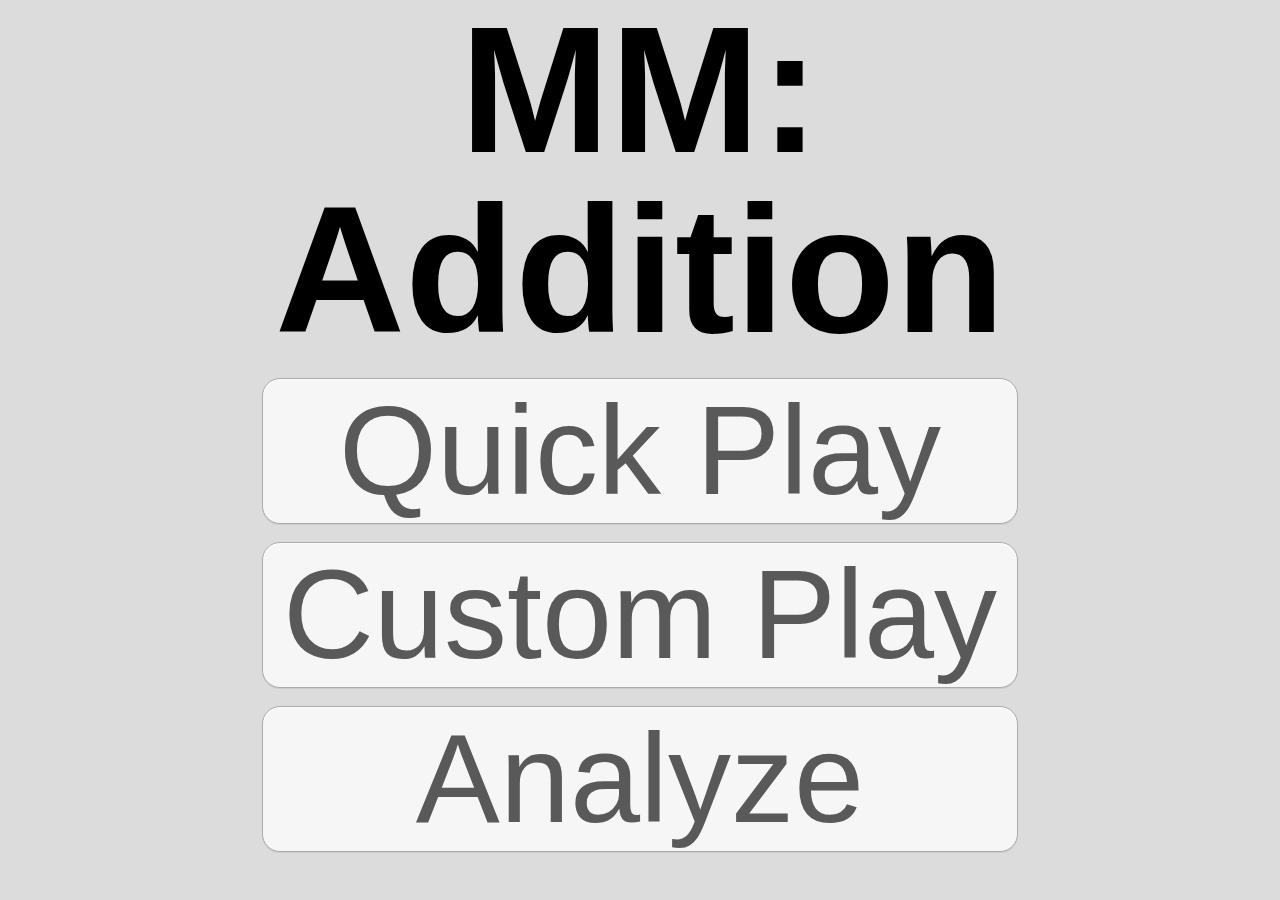
==== index.html @ b8b4c214 "Initial Commit" ====
<!DOCTYPE html>
<html >
<head>
	<meta charset="UTF-8">
	<title>Random Addition</title>
	<meta name="author" content="Andrew Ippoliti">

	<!-- IN ANDROID BROWSER - enter "about:debug" in the address bar
	     It should give you some extra options and a 'js console' -->

	<!-- Mobile viewport optimization http://goo.gl/b9SaQ -->
	<meta name="HandheldFriendly" content="True">
	<meta name="MobileOptimized" content="320">
	<!--<meta name="viewport" content="width=device-width, initial-scale=1.0, maximum-scale=10.0;">-->
	<!--<meta name="viewport" content="width=device-width, height=device-height, user-scalable=no" />-->
	<!-- Force the browser to use 320x320 as the viewport size -->
	<!--<meta name="viewport" content="width=320, height=320, user-scalable=no" />-->
	<!-- Force the browser to use the device width as the viewport with -->
	<meta name="viewport" content="width=device-width, initial-scale=1.0" />
	
	<!-- Hide browser chrome (iOS only) -->
	<meta name="apple-mobile-web-app-capable" content="yes" />

	<!-- Supposedly style the status bar -->
	<meta name="apple-mobile-web-app-status-bar-style" content="black" />
	
	<link rel="stylesheet" href="styles.css" />

</head>
<body>
    <div id="game-content" style="position: relative; margin: auto; overflow: hidden; text-align: center; margin 3%;">
	<h1>MM: Addition</h1>
	<a class="transition" id="spot1" href="./play.htm?count=5" >Quick Play</a>
	<a class="transition" id="spot2" href="./configure.htm" >Custom Play</a>
	<a class="transition" id="spot3" href="./analyze.htm" >Analyze</a>
    </div>

	<script type="text/javascript" src="js-lib-data.js"></script>
	<script type="text/javascript" src="js-lib-generic.js"></script>
	<script type="text/javascript" id="script-doc">
/* TO LOOK FOR TRANSITION CSS CAPABILITY */
/*
	// will give vendor prefixed stuff
	for( prop in document.body.style ){ if( prop.indexOf('Transition') > -1 ){ console.info(prop); } }
	// will give regular
	for( prop in document.body.style ){ if( prop.indexOf('transition') > -1 ){ console.info(prop); } }
*/
onload = function(){
	resizeWindow(100);
	onresize = function(){ resizeWindow(100); };
};
</script>

</body>
</html>
---- styles.css ----
/* Css reset */
html,body,div,span,applet,object,iframe,h1,h2,h3,h4,h5,h6,p,blockquote,pre,a,abbr,acronym,address,big,cite,code,del,dfn,em,img,input,ins,kbd,q,s,samp,small,strike,strong,sub,sup,tt,var,b,u,i,center,dl,dt,dd,ol,ul,li,fieldset,form,label,legend,table,caption,tbody,tfoot,thead,tr,th,td,article,aside,canvas,details,embed,figure,figcaption,footer,header,hgroup,menu,nav,output,ruby,section,summary,time,mark,audio,video {
border:0;
font-size:100%;
font:inherit;
vertical-align:baseline;
margin:0;
padding:0;
text-decoration: none;
font-family:Helvetica Neue, Helvetica, sans-serif;
text-align:center;
text-rendering:optimizeLegibility;
-webkit-font-smoothing:antialiased;
}

article,aside,details,figcaption,figure,footer,header,hgroup,menu,nav,section {
display:block;
}

body {
line-height:1;
}

ol,ul {
list-style:none;
}

blockquote,q {
quotes:none;
}

blockquote:before,blockquote:after,q:before,q:after {
content:none;
}

table {
border-collapse:collapse;
border-spacing:0;
}

/* My styles */
* {
	/*-webkit-user-select:none;
	-webkit-touch-callout:none;
	-webkit-tap-highlight-color:transparent;*/
	margin:0;
}

body{
	background-color:#DCDCDC;
}

input {
	float: left;
	text-align: right;
	width: 50%;
	border: none;
	vertical-align: middle;
	background: none;
}
label {
	float: left;
	text-align: left;
	position: relative;
	left: -50%;
	width: 25%;
	border: none;
	vertical-align: middle;
	background: none;
}
.input-line {
	width: 200%;
	overflow: hidden;
	font-size: 12%;
	tezt-align: left;
	border-bottom: 2px solid black;
	vertical-align: middle;
	padding-top: 6%;
	background: none;
}

/*
.input-line {
	line-height: 20%;
	height: 20%;
	width: 90%;
	border: 1px solid #000;
}
label, input {
	font-size: 12%;
	width: 48%;
	display: inline-block;
	vertical-align: middle;
}
*/


.answer,.question{
	background-color:#F6F6F6;
	border:1px solid #ABABAB;
	border-radius:18px;
	box-shadow:inset 0 1px 2px rgba(255,255,255,1), 0 1px 0 rgba(26,26,26,0.08);
	color:#595959;
	display:block;
	position:relative;
	font-size: 20%;
	padding:1% 2%;
	margin: 1% 2%;
}
h1 {
	font-size: 20%;
	font-weight: 900;
}
a{
	background-color:#F6F6F6;
	border:1px solid #ABABAB;
	border-radius:18px;
	box-shadow:inset 0 1px 2px rgba(255,255,255,1), 0 1px 0 rgba(26,26,26,0.08);
	color:#595959;
	display:block;
	font-size:14%;
	position:relative;
	padding:1% 2%;
	margin: 2% 8%;
	/* for transitions */
	top: 0%; left:0%;
	opacity: 1;
}
.hidden {
	display: none;
}
.question{
	cursor:help;
}
.answer{
	font-size:12%;
	cursor:pointer;
}

.incorrect{
	color:#995959;
	background-color:#F99999;
}

.correct{
	color:#599959;
	background-color:#99F999;
}

.transition{
	-moz-transition:all 300ms;
	-webkit-transition:all 300ms;
	-ms-transition:all 300ms;
	-o-transition:all 300ms;
	transition:all 300ms;
}

.outRight{ left:100%; }
.outLeft{ left:-100%; }
.outDown{ top:100%; }
.outUp{	top:-100%; }
.outFade{ opacity:0; }
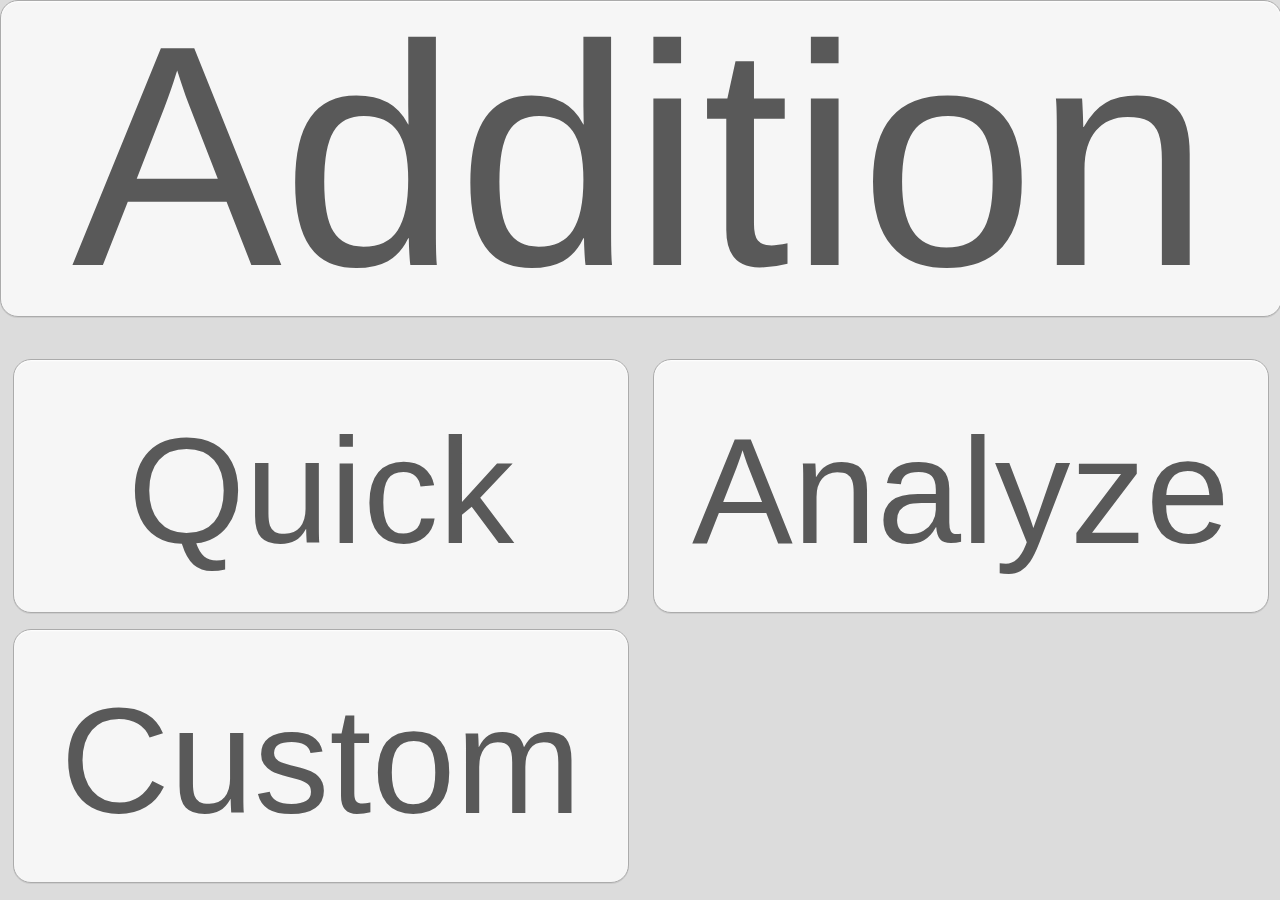
==== commit 28839867: "Improved interface." ====
--- a/index.html
+++ b/index.html
@@ -28,13 +28,22 @@
 
 </head>
 <body>
-    <div id="game-content" style="position: relative; margin: auto; overflow: hidden; text-align: center; margin 3%;">
-	<h1>MM: Addition</h1>
-	<a class="transition" id="spot1" href="./play.htm?count=5" >Quick Play</a>
-	<a class="transition" id="spot2" href="./configure.htm" >Custom Play</a>
-	<a class="transition" id="spot3" href="./analyze.htm" >Analyze</a>
+
+<div id="game-content" >
+	<div class="question transition" id="question" >Addition</div>
+	<div class="answer transition " id="choice-1" ><a href="./play.htm">Quick</a></div>
+	<div class="answer transition " id="choice-2"><a href="./configure.htm">Custom</a></div>
+	<div class="answer transition " id="choice-3"><a href="./analyze.htm">Analyze</a></div>
+	<!--<div class="answer transition " id="choice-4">-</div>-->
     </div>
-
+<!--
+    <div id="game-content" >
+	<div id="question transition">MM: Addition</div>
+	<a class="answer transition" id="choice-1" href="./play.htm" >Quick Play</a>
+	<a class="answer transition" id="choice-2" href="./configure.htm" >Custom Play</a>
+	<a class="answer transition" id="choice-3" href="./analyze.htm" >Analyze</a>
+    </div>
+-->
 	<script type="text/javascript" src="js-lib-data.js"></script>
 	<script type="text/javascript" src="js-lib-generic.js"></script>
 	<script type="text/javascript" id="script-doc">
--- a/styles.css
+++ b/styles.css
@@ -40,9 +40,9 @@
 
 /* My styles */
 * {
-	/*-webkit-user-select:none;
+	-webkit-user-select:none;
 	-webkit-touch-callout:none;
-	-webkit-tap-highlight-color:transparent;*/
+	-webkit-tap-highlight-color:transparent;
 	margin:0;
 }
 
@@ -50,6 +50,52 @@
 	background-color:#DCDCDC;
 }
 
+h1 {
+	font-size: 20%;
+	font-weight: 900;
+}
+a{
+	color:#595959;
+	display:block;
+	font-size:60%;
+	position:relative;
+	padding:1% 2%;
+}
+.stat {
+	font-size: 60%;
+	padding:2% 0 2% 0;
+}
+.hidden {
+	display: none;
+}
+.question{
+	cursor:help;
+}
+.answer{
+	font-size:12%;
+	cursor:pointer;
+}
+#game-content {
+	-webkit-backface-visibility: hidden;
+	-moz-box-sizing: border-box;
+	-webkit-box-sizing: border-box;
+	box-sizing: border-box;
+	position: relative;
+	margin: auto;
+	overflow: hidden;
+	text-align: center;
+}
+
+.input-line {
+	width: 200%;
+	overflow: hidden;
+	font-size: 12%;
+	tezt-align: left;
+	border-bottom: 2px solid black;
+	vertical-align: middle;
+	padding-top: 6%;
+	background: none;
+}
 input {
 	float: left;
 	text-align: right;
@@ -68,32 +114,6 @@
 	vertical-align: middle;
 	background: none;
 }
-.input-line {
-	width: 200%;
-	overflow: hidden;
-	font-size: 12%;
-	tezt-align: left;
-	border-bottom: 2px solid black;
-	vertical-align: middle;
-	padding-top: 6%;
-	background: none;
-}
-
-/*
-.input-line {
-	line-height: 20%;
-	height: 20%;
-	width: 90%;
-	border: 1px solid #000;
-}
-label, input {
-	font-size: 12%;
-	width: 48%;
-	display: inline-block;
-	vertical-align: middle;
-}
-*/
-
 
 .answer,.question{
 	background-color:#F6F6F6;
@@ -102,50 +122,30 @@
 	box-shadow:inset 0 1px 2px rgba(255,255,255,1), 0 1px 0 rgba(26,26,26,0.08);
 	color:#595959;
 	display:block;
-	position:relative;
-	font-size: 20%;
-	padding:1% 2%;
-	margin: 1% 2%;
-}
-h1 {
-	font-size: 20%;
-	font-weight: 900;
-}
-a{
-	background-color:#F6F6F6;
-	border:1px solid #ABABAB;
-	border-radius:18px;
-	box-shadow:inset 0 1px 2px rgba(255,255,255,1), 0 1px 0 rgba(26,26,26,0.08);
-	color:#595959;
-	display:block;
-	font-size:14%;
-	position:relative;
-	padding:1% 2%;
-	margin: 2% 8%;
-	/* for transitions */
-	top: 0%; left:0%;
-	opacity: 1;
-}
-.hidden {
-	display: none;
-}
-.question{
-	cursor:help;
-}
-.answer{
-	font-size:12%;
-	cursor:pointer;
-}
-
+	vertical-align: middle;
+}
 .incorrect{
 	color:#995959;
 	background-color:#F99999;
 }
-
 .correct{
 	color:#599959;
 	background-color:#99F999;
 }
+
+#choice-1, #choice-2, #choice-3, #choice-4 { position: absolute; }
+
+.horizontal #question { top:  0%; left:  0%; width: 100%; height: 35%; line-height: 99%; font-size: 35%; }
+.horizontal #choice-1 { top: 37%; left: -1%; width:  48%; height: 28%; line-height: 99%; font-size: 28%; margin: 2%;}
+.horizontal #choice-2 { top: 67%; left: -1%; width:  48%; height: 28%; line-height: 99%; font-size: 28%; margin: 2%;}
+.horizontal #choice-3 { top: 37%; left: 49%; width:  48%; height: 28%; line-height: 99%; font-size: 28%; margin: 2%;}
+.horizontal #choice-4 { top: 67%; left: 49%; width:  48%; height: 28%; line-height: 99%; font-size: 28%; margin: 2%;}
+
+.vertical #question { top:  0%; left:  0%; width: 100%; height: 20%; line-height: 99%; font-size: 20%; }
+.vertical #choice-1 { top: 21%; left: -1%; width:  98%; height: 16%; line-height: 99%; font-size: 16%; margin: 2%;}
+.vertical #choice-2 { top: 38%; left: -1%; width:  98%; height: 16%; line-height: 99%; font-size: 16%; margin: 2%;}
+.vertical #choice-3 { top: 55%; left: -1%; width:  98%; height: 16%; line-height: 99%; font-size: 16%; margin: 2%;}
+.vertical #choice-4 { top: 72%; left: -1%; width:  98%; height: 16%; line-height: 99%; font-size: 16%; margin: 2%;}
 
 .transition{
 	-moz-transition:all 300ms;
@@ -155,8 +155,60 @@
 	transition:all 300ms;
 }
 
-.outRight{ left:100%; }
-.outLeft{ left:-100%; }
-.outDown{ top:100%; }
-.outUp{	top:-100%; }
+.horizontal .outRight {
+	transform:translateX(200%);
+	-moz-transform:translateX(200%);
+	-ms-transform:translateX(200%);
+	-webkit-transform:translateX(200%);
+	-o-transform:translateX(200%);
+}
+.horizontal .outLeft{ 
+	transform:translateX(-200%);
+	-moz-transform:translateX(-200%);
+	-ms-transform:translateX(-200%);
+	-webkit-transform:translateX(-200%);
+	-o-transform:translateX(-200%);
+}
+.horizontal .outDown{
+	transform:translateY(300%);
+	-moz-transform:translateY(300%);
+	-ms-transform:translateY(300%);
+	-webkit-transform:translateY(300%);
+	-o-transform:translateY(300%);
+}
+.horizontal .outUp{	
+	transform:translateY(-300%);
+	-moz-transform:translateY(-300%);
+	-ms-transform:translateY(-300%);
+	-webkit-transform:translateY(-300%);
+	-o-transform:translateY(-300%);
+}
+.vertical .outRight{
+	transform:translateX(100%);
+	-moz-transform:translateX(100%);
+	-ms-transform:translateX(100%);
+	-webkit-transform:translateX(100%);
+	-o-transform:translateX(100%);
+}
+.vertical .outLeft{ 
+	transform:translateX(-100%);
+	-moz-transform:translateX(-100%);
+	-ms-transform:translateX(-100%);
+	-webkit-transform:translateX(-100%);
+	-o-transform:translateX(-100%);
+}
+.vertical .outDown{
+	transform:translateY(625%);
+	-moz-transform:translateY(625%);
+	-ms-transform:translateY(625%);
+	-webkit-transform:translateY(625%);
+	-o-transform:translateY(625%);
+}
+.vertical .outUp{	
+	transform:translateY(-625%);
+	-moz-transform:translateY(-625%);
+	-ms-transform:translateY(-625%);
+	-webkit-transform:translateY(-625%);
+	-o-transform:translateY(-625%);
+}
 .outFade{ opacity:0; }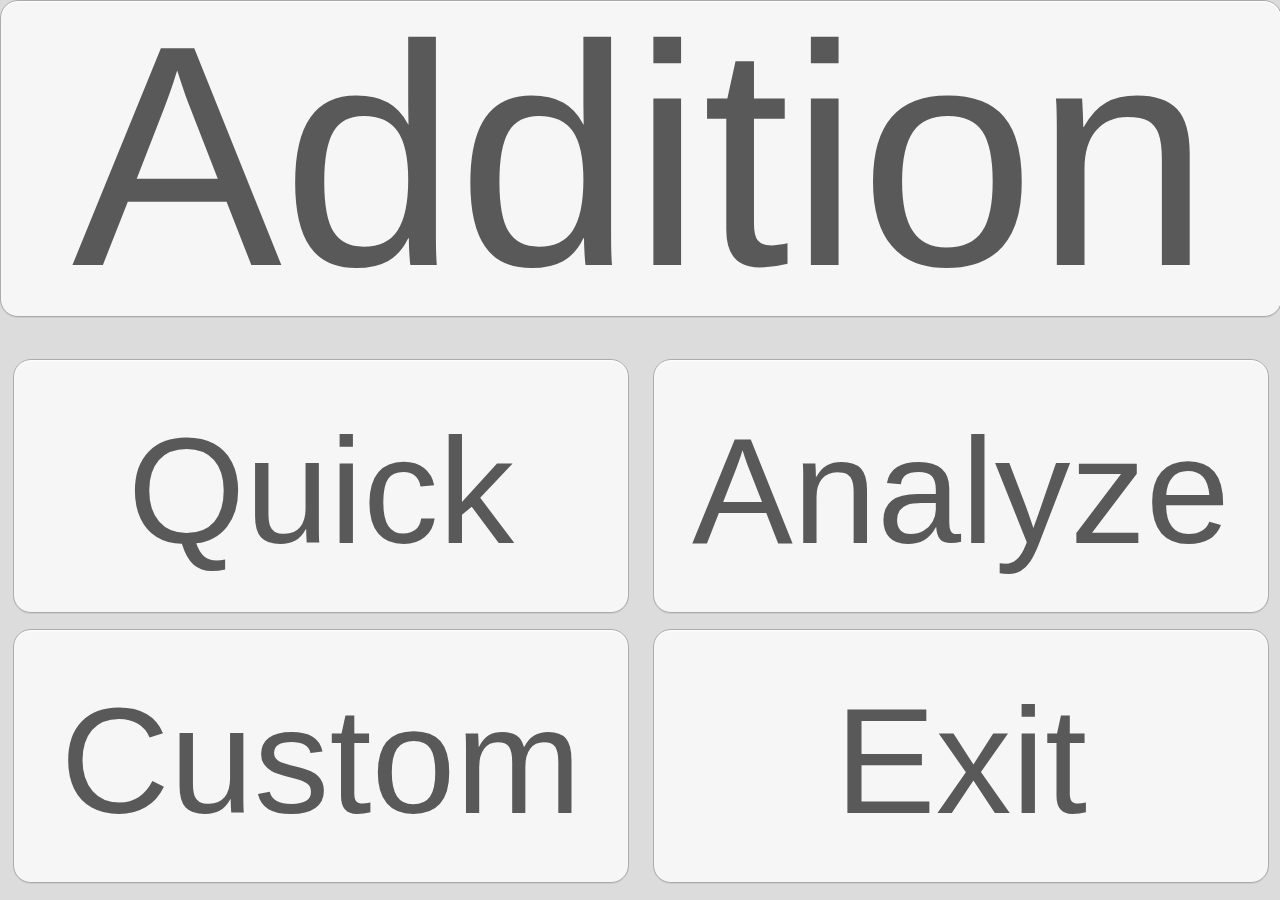
==== commit d115a9a8: "Added analyze page, fixed custom form" ====
--- a/index.html
+++ b/index.html
@@ -34,7 +34,7 @@
 	<div class="answer transition " id="choice-1" ><a href="./play.htm">Quick</a></div>
 	<div class="answer transition " id="choice-2"><a href="./configure.htm">Custom</a></div>
 	<div class="answer transition " id="choice-3"><a href="./analyze.htm">Analyze</a></div>
-	<!--<div class="answer transition " id="choice-4">-</div>-->
+	<div class="answer transition " id="choice-4"><a href="javascript:window.close()">Exit</a></div>
     </div>
 <!--
     <div id="game-content" >
--- a/styles.css
+++ b/styles.css
@@ -40,7 +40,7 @@
 
 /* My styles */
 * {
-	-webkit-user-select:none;
+	-webkit-user-select:none; /* Prevents forms from working */
 	-webkit-touch-callout:none;
 	-webkit-tap-highlight-color:transparent;
 	margin:0;
@@ -89,12 +89,14 @@
 .input-line {
 	width: 200%;
 	overflow: hidden;
-	font-size: 12%;
+	font-size: 16%;
 	tezt-align: left;
 	border-bottom: 2px solid black;
 	vertical-align: middle;
-	padding-top: 6%;
 	background: none;
+	height: 20%;
+	line-height: 120%;
+	-webkit-user-select:text;
 }
 input {
 	float: left;
@@ -103,6 +105,7 @@
 	border: none;
 	vertical-align: middle;
 	background: none;
+	-webkit-user-select:text;
 }
 label {
 	float: left;
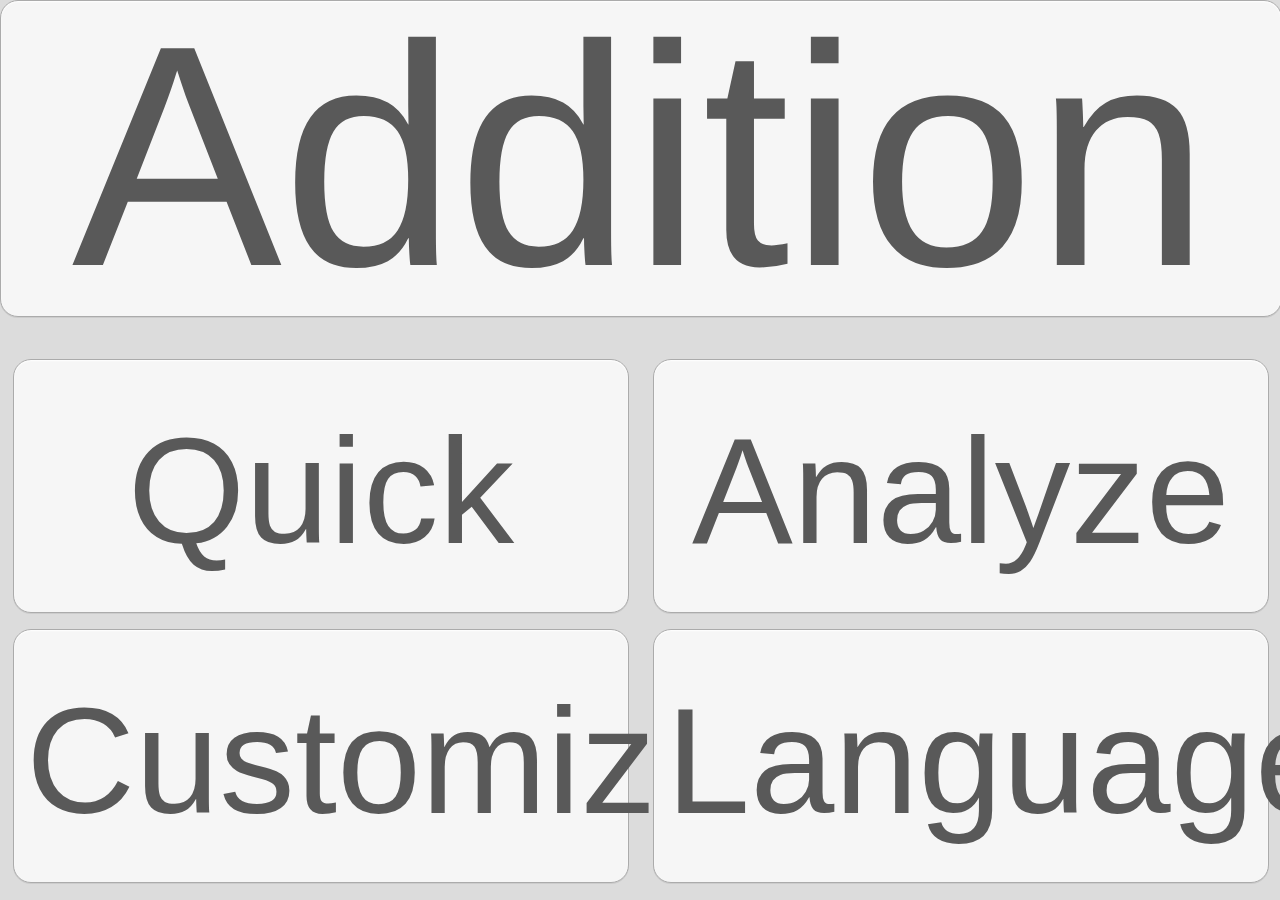
==== commit b183c144: "Minor interface tweaks, added spanish transation and hooks for other translations." ====
--- a/index.html
+++ b/index.html
@@ -2,27 +2,16 @@
 <html >
 <head>
 	<meta charset="UTF-8">
-	<title>Random Addition</title>
+	<title>Minute Math Addition</title>
 	<meta name="author" content="Andrew Ippoliti">
 
 	<!-- IN ANDROID BROWSER - enter "about:debug" in the address bar
 	     It should give you some extra options and a 'js console' -->
 
-	<!-- Mobile viewport optimization http://goo.gl/b9SaQ -->
 	<meta name="HandheldFriendly" content="True">
 	<meta name="MobileOptimized" content="320">
-	<!--<meta name="viewport" content="width=device-width, initial-scale=1.0, maximum-scale=10.0;">-->
-	<!--<meta name="viewport" content="width=device-width, height=device-height, user-scalable=no" />-->
-	<!-- Force the browser to use 320x320 as the viewport size -->
-	<!--<meta name="viewport" content="width=320, height=320, user-scalable=no" />-->
 	<!-- Force the browser to use the device width as the viewport with -->
 	<meta name="viewport" content="width=device-width, initial-scale=1.0" />
-	
-	<!-- Hide browser chrome (iOS only) -->
-	<meta name="apple-mobile-web-app-capable" content="yes" />
-
-	<!-- Supposedly style the status bar -->
-	<meta name="apple-mobile-web-app-status-bar-style" content="black" />
 	
 	<link rel="stylesheet" href="styles.css" />
 
@@ -36,17 +25,9 @@
 	<div class="answer transition " id="choice-3"><a href="./analyze.htm">Analyze</a></div>
 	<div class="answer transition " id="choice-4"><a href="javascript:window.close()">Exit</a></div>
     </div>
-<!--
-    <div id="game-content" >
-	<div id="question transition">MM: Addition</div>
-	<a class="answer transition" id="choice-1" href="./play.htm" >Quick Play</a>
-	<a class="answer transition" id="choice-2" href="./configure.htm" >Custom Play</a>
-	<a class="answer transition" id="choice-3" href="./analyze.htm" >Analyze</a>
-    </div>
--->
 	<script type="text/javascript" src="js-lib-data.js"></script>
 	<script type="text/javascript" src="js-lib-generic.js"></script>
-	<script type="text/javascript" id="script-doc">
+	<script type="text/javascript" >
 /* TO LOOK FOR TRANSITION CSS CAPABILITY */
 /*
 	// will give vendor prefixed stuff
@@ -54,7 +35,18 @@
 	// will give regular
 	for( prop in document.body.style ){ if( prop.indexOf('transition') > -1 ){ console.info(prop); } }
 */
+
+// Must be called before the onload because it loads more data
+// specifically the `msg` variable that has all of the strings in
+// the desired language
+loadTranslation();
+
 onload = function(){
+	document.getElementById('question').innerHTML = msg['addition'];
+	document.getElementById('choice-1').childNodes[0].innerHTML = msg['quick'];
+	document.getElementById('choice-2').childNodes[0].innerHTML = msg['customize'];
+	document.getElementById('choice-3').childNodes[0].innerHTML = msg['analyze'];
+	document.getElementById('choice-4').childNodes[0].innerHTML = msg['language'];
 	resizeWindow(100);
 	onresize = function(){ resizeWindow(100); };
 };
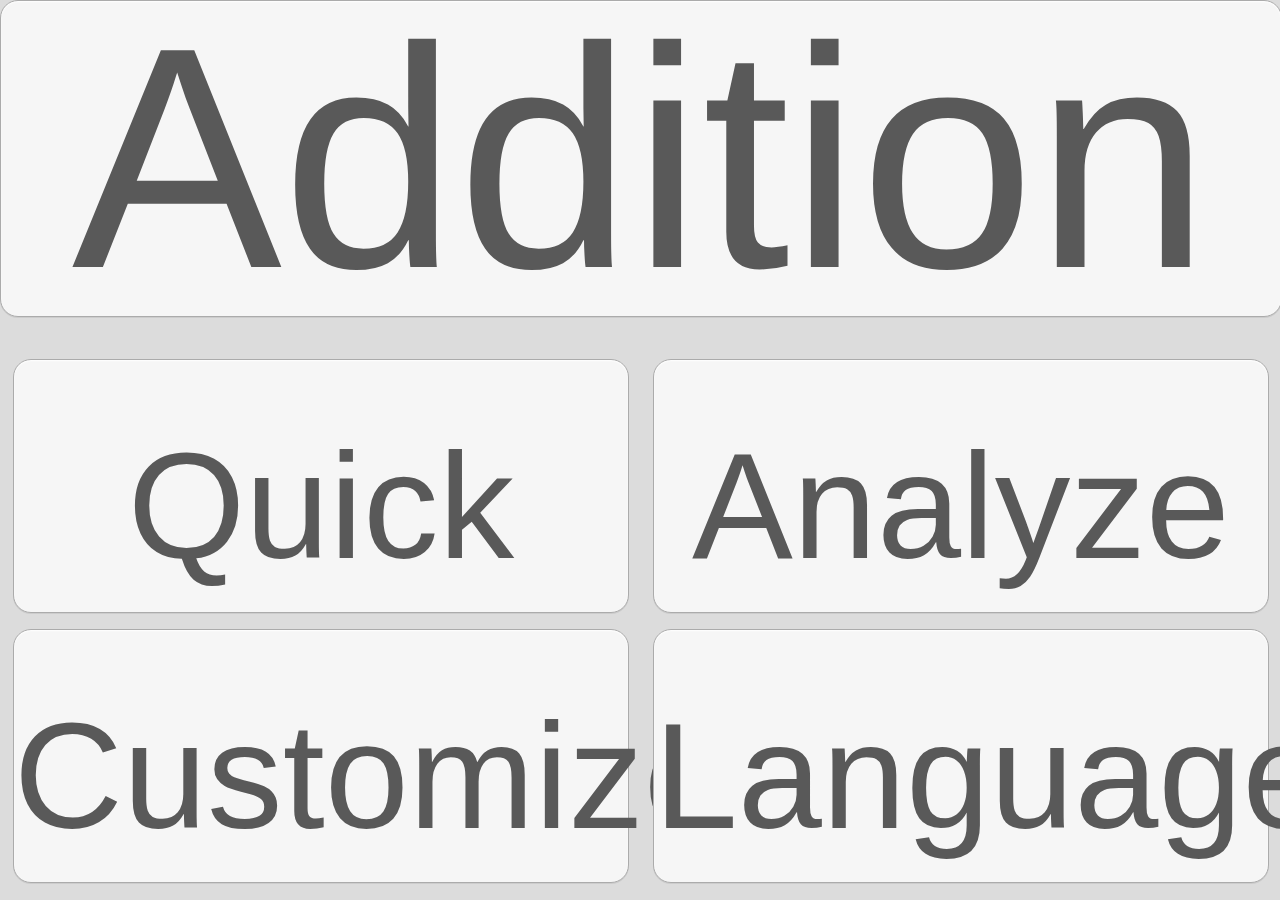
==== commit 56b98dca: "Centered all text, debounced functions, minor tweaks." ====
--- a/index.html
+++ b/index.html
@@ -13,20 +13,20 @@
 	<!-- Force the browser to use the device width as the viewport with -->
 	<meta name="viewport" content="width=device-width, initial-scale=1.0" />
 	
-	<link rel="stylesheet" href="styles.css" />
+	<link rel="stylesheet" href="./style/styles.css" />
 
 </head>
 <body>
 
 <div id="game-content" >
 	<div class="question transition" id="question" >Addition</div>
-	<div class="answer transition " id="choice-1" ><a href="./play.htm">Quick</a></div>
-	<div class="answer transition " id="choice-2"><a href="./configure.htm">Custom</a></div>
-	<div class="answer transition " id="choice-3"><a href="./analyze.htm">Analyze</a></div>
+	<div class="answer transition " id="choice-1" ><a href="./pages/play.htm">Quick</a></div>
+	<div class="answer transition " id="choice-2"><a href="./pages/configure.htm">Custom</a></div>
+	<div class="answer transition " id="choice-3"><a href="./pages/analyze.htm">Analyze</a></div>
 	<div class="answer transition " id="choice-4"><a href="javascript:window.close()">Exit</a></div>
     </div>
-	<script type="text/javascript" src="js-lib-data.js"></script>
-	<script type="text/javascript" src="js-lib-generic.js"></script>
+	<script type="text/javascript" src="./lib/js-lib-data.js"></script>
+	<script type="text/javascript" src="./lib/js-lib-generic.js"></script>
 	<script type="text/javascript" >
 /* TO LOOK FOR TRANSITION CSS CAPABILITY */
 /*
@@ -36,19 +36,24 @@
 	for( prop in document.body.style ){ if( prop.indexOf('transition') > -1 ){ console.info(prop); } }
 */
 
-// Must be called before the onload because it loads more data
-// specifically the `msg` variable that has all of the strings in
-// the desired language
-loadTranslation();
-
-onload = function(){
+function startPage(){
 	document.getElementById('question').innerHTML = msg['addition'];
+	/*
 	document.getElementById('choice-1').childNodes[0].innerHTML = msg['quick'];
 	document.getElementById('choice-2').childNodes[0].innerHTML = msg['customize'];
 	document.getElementById('choice-3').childNodes[0].innerHTML = msg['analyze'];
 	document.getElementById('choice-4').childNodes[0].innerHTML = msg['language'];
-	resizeWindow(100);
-	onresize = function(){ resizeWindow(100); };
+	*/
+	setupLink(document.getElementById('choice-1'),msg['quick'],'./pages/play.htm');
+	setupLink(document.getElementById('choice-2'),msg['customize'],'./pages/configure.htm');
+	setupLink(document.getElementById('choice-3'),msg['analyze'],'./pages/analyze.htm');
+	setupLink(document.getElementById('choice-4'),msg['language'],'javascript:');
+	resizeToMax(document.getElementById("game-content"));
+	onresize = makeDebounced( function(){ resizeToMax(document.getElementById("game-content")); }, 50, false);
+}
+
+onload = function(){
+	loadTranslation('./lang/',startPage);
 };
 </script>
 
--- a/style/styles.css
+++ b/style/styles.css
@@ -0,0 +1,218 @@
+/* Css reset */
+html,body,div,span,applet,object,iframe,h1,h2,h3,h4,h5,h6,p,blockquote,pre,a,abbr,acronym,address,big,cite,code,del,dfn,em,img,input,ins,kbd,q,s,samp,small,strike,strong,sub,sup,tt,var,b,u,i,center,dl,dt,dd,ol,ul,li,fieldset,form,label,legend,table,caption,tbody,tfoot,thead,tr,th,td,article,aside,canvas,details,embed,figure,figcaption,footer,header,hgroup,menu,nav,output,ruby,section,summary,time,mark,audio,video {
+border:0;
+font-size:100%;
+font:inherit;
+vertical-align:baseline;
+margin:0;
+padding:0;
+text-decoration: none;
+font-family:Helvetica Neue, Helvetica, sans-serif;
+text-align:center;
+text-rendering:optimizeLegibility;
+-webkit-font-smoothing:antialiased;
+}
+
+article,aside,details,figcaption,figure,footer,header,hgroup,menu,nav,section {
+display:block;
+}
+
+body {
+line-height:1;
+}
+
+ol,ul {
+list-style:none;
+}
+
+blockquote,q {
+quotes:none;
+}
+
+blockquote:before,blockquote:after,q:before,q:after {
+content:none;
+}
+
+table {
+border-collapse:collapse;
+border-spacing:0;
+}
+
+/* My styles */
+* {
+	-webkit-user-select:none; /* Prevents forms from working */
+	-webkit-touch-callout:none;
+	-webkit-tap-highlight-color:transparent;
+	margin:0;
+}
+
+body{
+	background-color:#DCDCDC;
+}
+
+h1 {
+	font-size: 20%;
+	font-weight: 900;
+}
+a, .link{
+	color:#595959;
+	font-size:60%;
+	vertical-align: middle;
+	display: inline-block;
+	padding: 1% 0;
+}
+.stat {
+	font-size: 60%;
+	padding:2% 0 2% 0;
+}
+.hidden {
+	display: none;
+}
+.question{
+	cursor:help;
+}
+.answer{
+	font-size:12%;
+	cursor:pointer;
+}
+#game-content {
+	-webkit-backface-visibility: hidden;
+	-moz-box-sizing: border-box;
+	-webkit-box-sizing: border-box;
+	box-sizing: border-box;
+	position: relative;
+	margin: auto;
+	overflow: hidden;
+	text-align: center;
+}
+
+.input-line {
+	width: 200%;
+	overflow: hidden;
+	font-size: 16%;
+	tezt-align: left;
+	border-bottom: 2px solid black;
+	vertical-align: middle;
+	background: none;
+	/*height: 20%;*/
+	-webkit-user-select:text;
+}
+input {
+	float: left;
+	text-align: right;
+	width: 50%;
+	border: none;
+	vertical-align: middle;
+	background: none;
+	-webkit-user-select:text;
+	padding: 0.1% 0;
+}
+label {
+	float: left;
+	text-align: left;
+	position: relative;
+	left: -50%;
+	width: 25%;
+	border: none;
+	vertical-align: middle;
+	background: none;
+	padding: 0.1% 0;
+}
+
+.answer,.question{
+	background-color:#F6F6F6;
+	border:1px solid #ABABAB;
+	border-radius:18px;
+	box-shadow:inset 0 1px 2px rgba(255,255,255,1), 0 1px 0 rgba(26,26,26,0.08);
+	color:#595959;
+	display:block;
+	vertical-align: middle;
+}
+.incorrect{
+	color:#995959;
+	background-color:#F99999;
+}
+.correct{
+	color:#599959;
+	background-color:#99F999;
+}
+
+#choice-1, #choice-2, #choice-3, #choice-4 { position: absolute; }
+
+.horizontal #question { top:  0%; left:  0%; width: 100%; height: 35%;  font-size: 35%; }
+.horizontal #choice-1 { top: 37%; left: -1%; width:  48%; height: 28%;  font-size: 28%; margin: 2%;}
+.horizontal #choice-2 { top: 67%; left: -1%; width:  48%; height: 28%;  font-size: 28%; margin: 2%;}
+.horizontal #choice-3 { top: 37%; left: 49%; width:  48%; height: 28%;  font-size: 28%; margin: 2%;}
+.horizontal #choice-4 { top: 67%; left: 49%; width:  48%; height: 28%;  font-size: 28%; margin: 2%;}
+
+.vertical #question { top:  0%; left:  0%; width: 100%; height: 20%; font-size: 20%; }
+.vertical #choice-1 { top: 21%; left: -1%; width:  98%; height: 16%; font-size: 16%; margin: 2%;}
+.vertical #choice-2 { top: 38%; left: -1%; width:  98%; height: 16%; font-size: 16%; margin: 2%;}
+.vertical #choice-3 { top: 55%; left: -1%; width:  98%; height: 16%; font-size: 16%; margin: 2%;}
+.vertical #choice-4 { top: 72%; left: -1%; width:  98%; height: 16%; font-size: 16%; margin: 2%;}
+
+.transition{
+	-moz-transition:all 300ms;
+	-webkit-transition:all 300ms;
+	-ms-transition:all 300ms;
+	-o-transition:all 300ms;
+	transition:all 300ms;
+}
+
+.horizontal .outRight {
+	transform:translateX(200%);
+	-moz-transform:translateX(200%);
+	-ms-transform:translateX(200%);
+	-webkit-transform:translateX(200%);
+	-o-transform:translateX(200%);
+}
+.horizontal .outLeft{ 
+	transform:translateX(-200%);
+	-moz-transform:translateX(-200%);
+	-ms-transform:translateX(-200%);
+	-webkit-transform:translateX(-200%);
+	-o-transform:translateX(-200%);
+}
+.horizontal .outDown{
+	transform:translateY(300%);
+	-moz-transform:translateY(300%);
+	-ms-transform:translateY(300%);
+	-webkit-transform:translateY(300%);
+	-o-transform:translateY(300%);
+}
+.horizontal .outUp{	
+	transform:translateY(-300%);
+	-moz-transform:translateY(-300%);
+	-ms-transform:translateY(-300%);
+	-webkit-transform:translateY(-300%);
+	-o-transform:translateY(-300%);
+}
+.vertical .outRight{
+	transform:translateX(100%);
+	-moz-transform:translateX(100%);
+	-ms-transform:translateX(100%);
+	-webkit-transform:translateX(100%);
+	-o-transform:translateX(100%);
+}
+.vertical .outLeft{ 
+	transform:translateX(-100%);
+	-moz-transform:translateX(-100%);
+	-ms-transform:translateX(-100%);
+	-webkit-transform:translateX(-100%);
+	-o-transform:translateX(-100%);
+}
+.vertical .outDown{
+	transform:translateY(625%);
+	-moz-transform:translateY(625%);
+	-ms-transform:translateY(625%);
+	-webkit-transform:translateY(625%);
+	-o-transform:translateY(625%);
+}
+.vertical .outUp{	
+	transform:translateY(-625%);
+	-moz-transform:translateY(-625%);
+	-ms-transform:translateY(-625%);
+	-webkit-transform:translateY(-625%);
+	-o-transform:translateY(-625%);
+}
+.outFade{ opacity:0; }
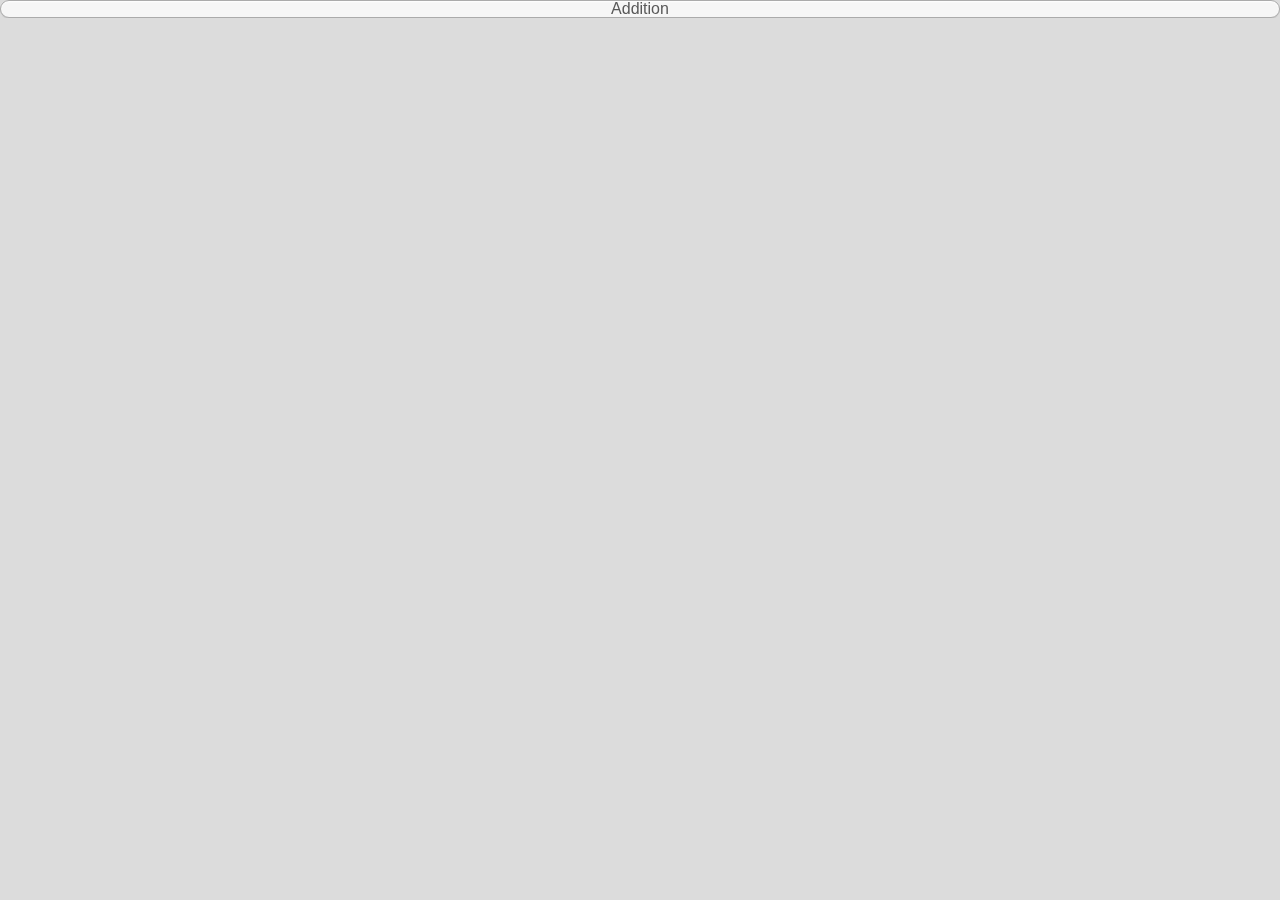
==== commit 88d2004d: "Added multi-lingual support." ====
--- a/index.html
+++ b/index.html
@@ -47,7 +47,7 @@
 	setupLink(document.getElementById('choice-1'),msg['quick'],'./pages/play.htm');
 	setupLink(document.getElementById('choice-2'),msg['customize'],'./pages/configure.htm');
 	setupLink(document.getElementById('choice-3'),msg['analyze'],'./pages/analyze.htm');
-	setupLink(document.getElementById('choice-4'),msg['language'],'javascript:');
+	setupLink(document.getElementById('choice-4'),msg['language'],'./pages/select-language.htm');
 	resizeToMax(document.getElementById("game-content"));
 	onresize = makeDebounced( function(){ resizeToMax(document.getElementById("game-content")); }, 50, false);
 }
